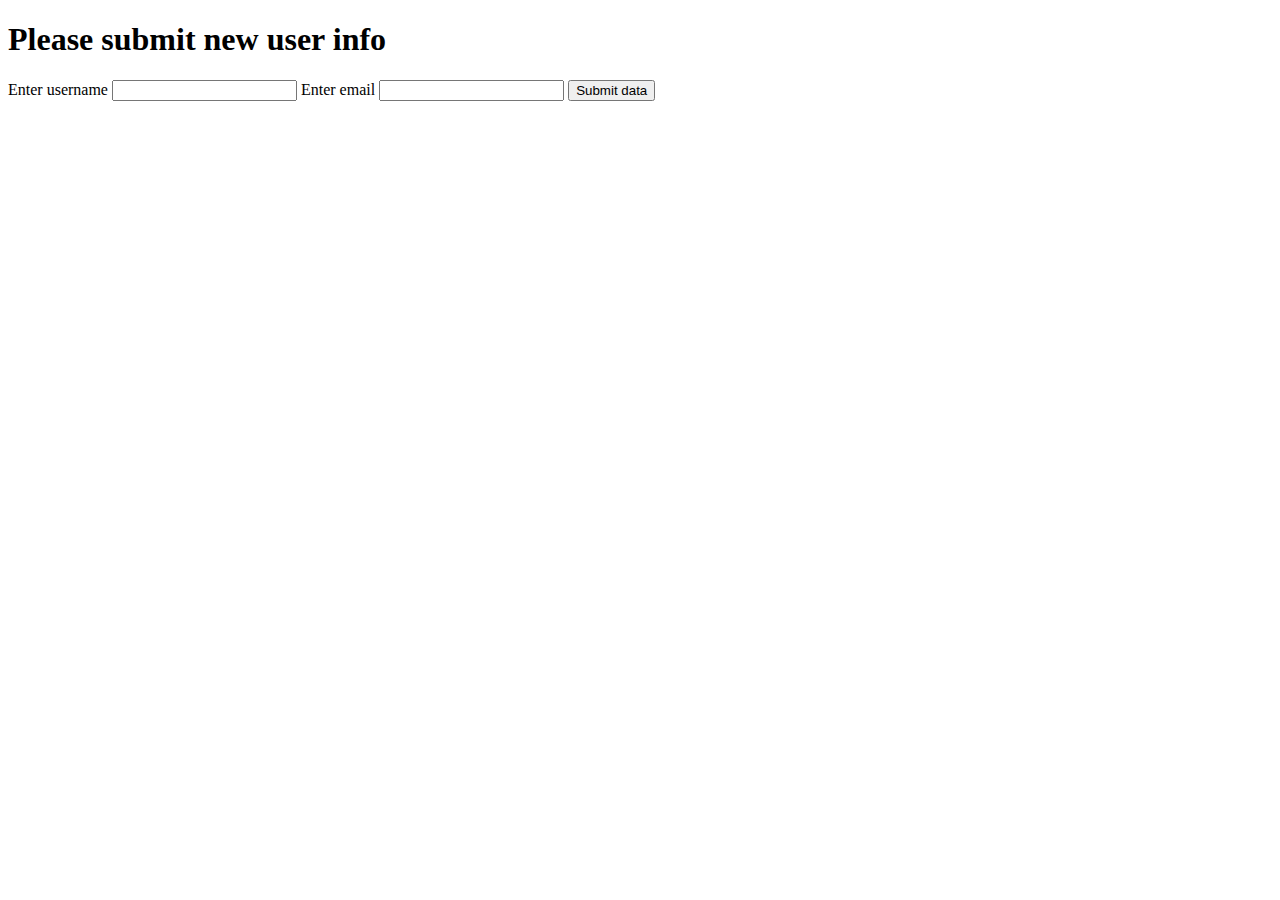
==== templates/index.html @ c9ddf1dc "Revision practice" ====
<!DOCTYPE html>
<html lang="en">
<head>
    <meta charset="UTF-8">
    <meta name="viewport" content="width=device-width, initial-scale=1.0">
    <title>Create user</title>
</head>
<body>

    <h1>Please submit new user info</h1>
    
    <form action="/create_user" method="post">
        <label for="username" >Enter username</label>
        <input type="text" id="username" name = "username">

        <label for="email" >Enter email</label>
        <input type="email" id="email" name = "email">
        <input type="submit" value="Submit data">
    </form>

</body>
</html>
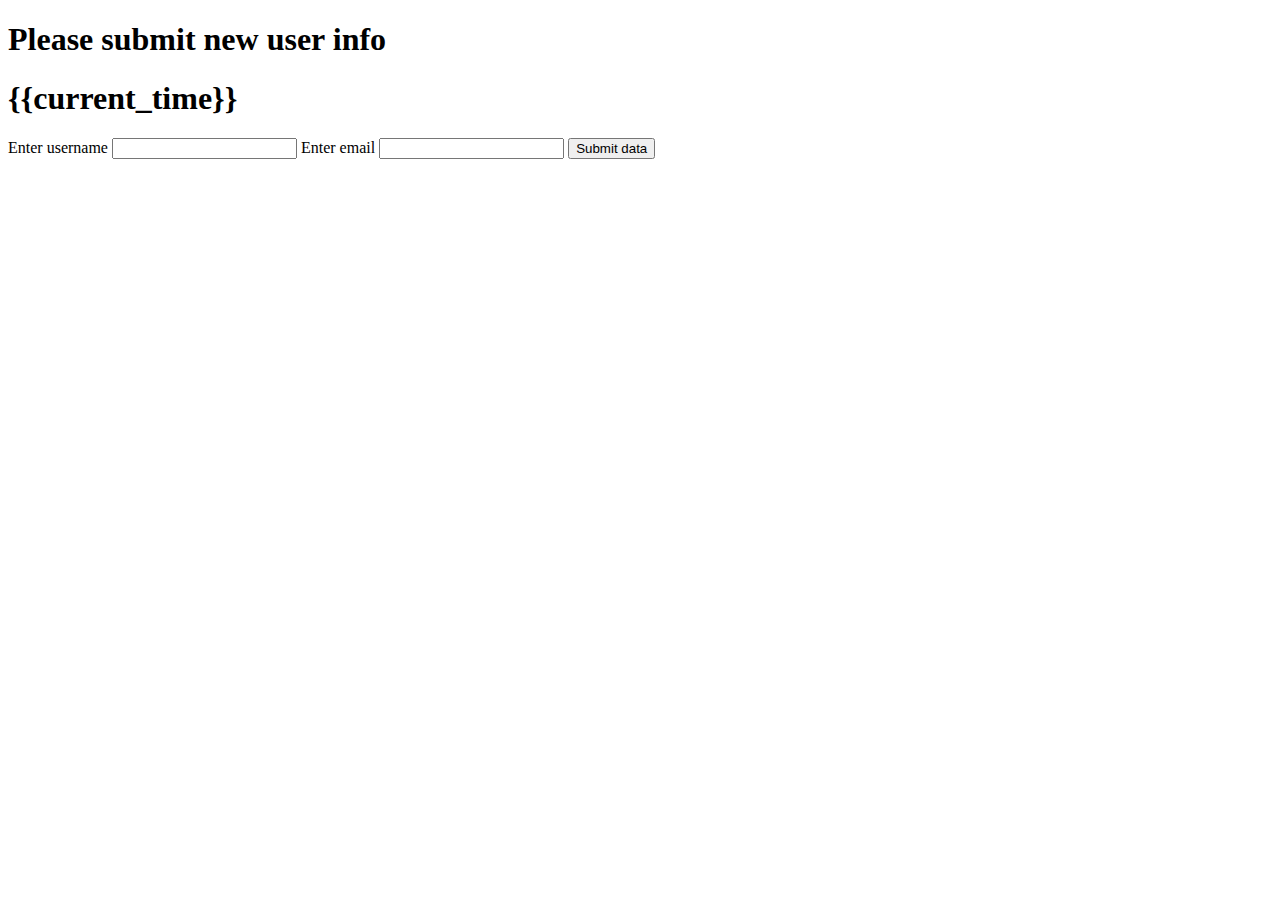
==== commit 33602034: "testing blueprint functionality" ====
--- a/templates/index.html
+++ b/templates/index.html
@@ -8,6 +8,7 @@
 <body>
 
     <h1>Please submit new user info</h1>
+    <h1>{{current_time}}</h1>
     
     <form action="/create_user" method="post">
         <label for="username" >Enter username</label>
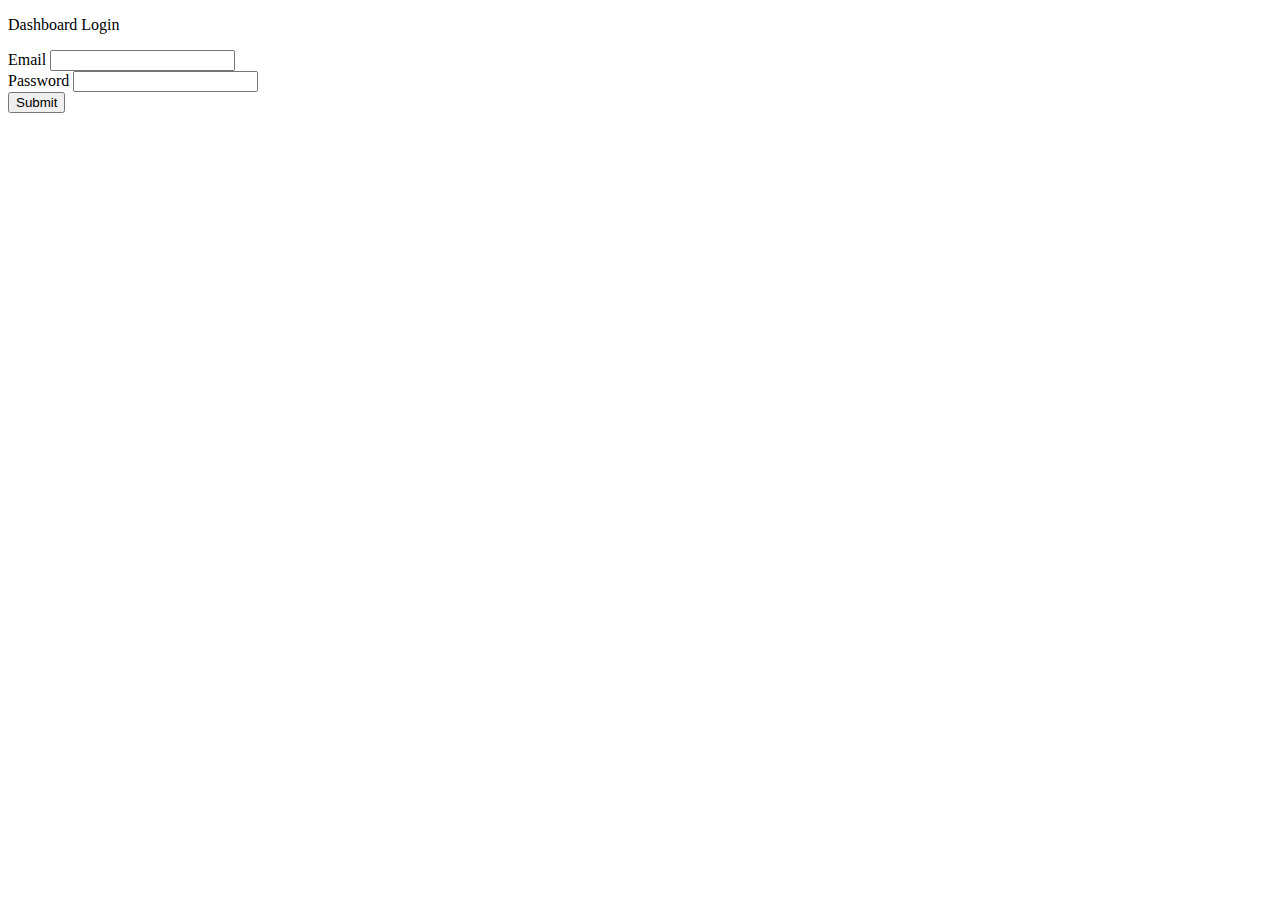
==== commit 7167eefd: "Setting user model and some html css" ====
--- a/templates/index.html
+++ b/templates/index.html
@@ -3,21 +3,36 @@
 <head>
     <meta charset="UTF-8">
     <meta name="viewport" content="width=device-width, initial-scale=1.0">
-    <title>Create user</title>
+    <title>Document</title>
+    <!--<link href="https://cdn.jsdelivr.net/npm/bootstrap@5.3.3/dist/css/bootstrap.min.css" rel="stylesheet" integrity="sha384-QWTKZyjpPEjISv5WaRU9OFeRpok6YctnYmDr5pNlyT2bRjXh0JMhjY6hW+ALEwIH" crossorigin="anonymous">
+-->
+    <link rel="stylesheet" href="{{url_for('static', filename=('css/index.css'))}}">
 </head>
 <body>
 
-    <h1>Please submit new user info</h1>
-    <h1>{{current_time}}</h1>
+    <div class="container-md">
+
+        <p class="row" >Dashboard Login</p>
+
+        <form class="row" action="" method="get">
+            <div class="row">
+                <label  class="column" for="email">Email</label>
+                <input  class="column" type="text" name="email" id="email">
+            </div>
+
+            <div class="row">
+                <label class="column" for="password">Password</label>
+                <input class="column" type="password" name="password" id="password">
+            </div>
+
+            <button  type="submit">Submit</button>
+
+            
+        </form>
+
+    </div>
     
-    <form action="/create_user" method="post">
-        <label for="username" >Enter username</label>
-        <input type="text" id="username" name = "username">
-
-        <label for="email" >Enter email</label>
-        <input type="email" id="email" name = "email">
-        <input type="submit" value="Submit data">
-    </form>
-
+    <!--<script src="https://cdn.jsdelivr.net/npm/bootstrap@5.3.3/dist/js/bootstrap.bundle.min.js" integrity="sha384-YvpcrYf0tY3lHB60NNkmXc5s9fDVZLESaAA55NDzOxhy9GkcIdslK1eN7N6jIeHz" crossorigin="anonymous"></script>
+-->
 </body>
 </html>